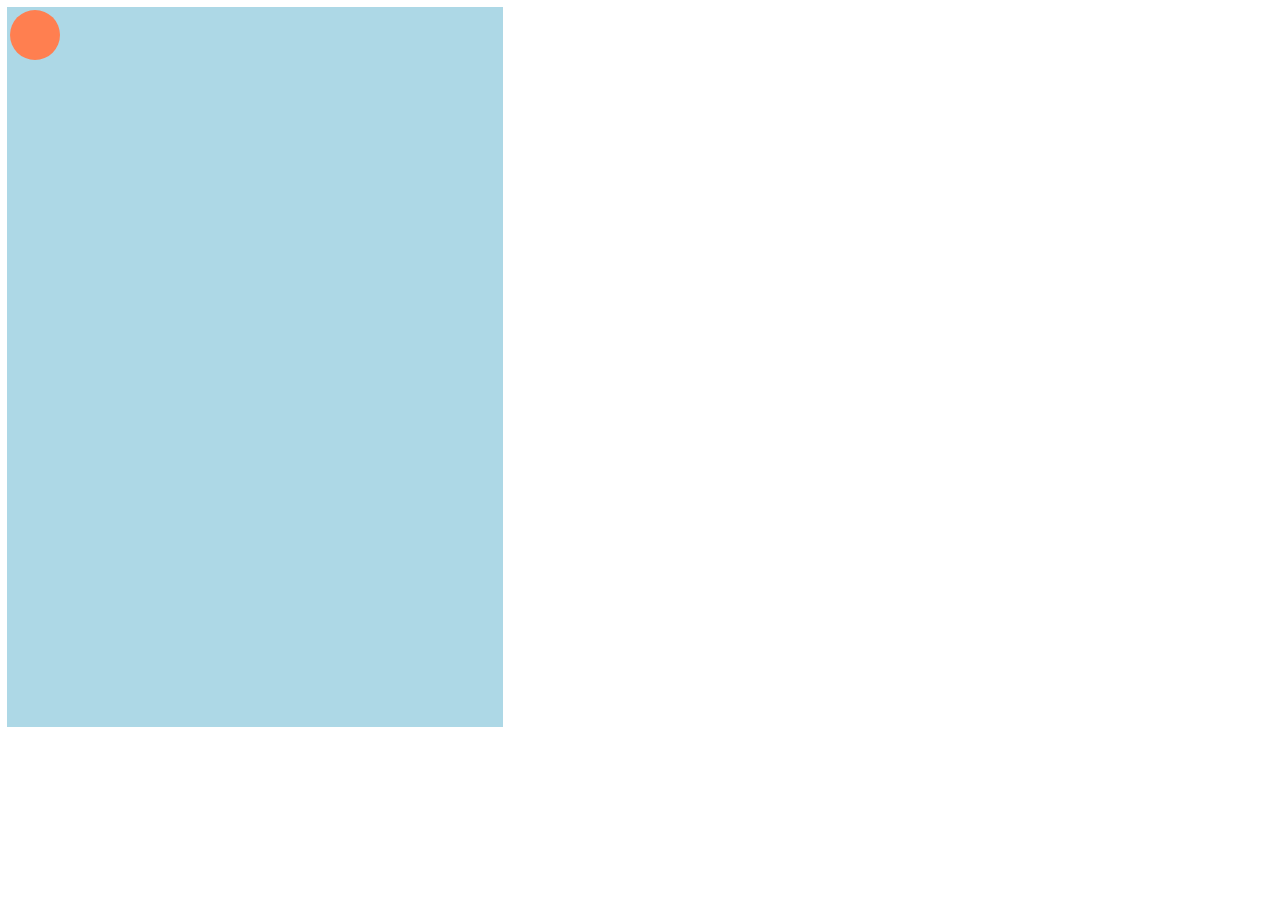
==== index.html @ cd8a89ba "Bola" ====
<!DOCTYPE html>
<html lang="en">
    <head>
        <meta charset="UTF-8">
        <meta http-equiv="X-UA-Compatible" content="IE=edge">
        <meta name="viewport" content="width=device-width, initial-scale=1.0">
        <title>Animación</title>
        <link rel="stylesheet" href="estilos.css">
    </head>
    <body>
        <div class="bola"></div>
        <div class="mov"></div>
        <div class="pared"></div>
    
    </body>
</html>
---- estilos.css ----
*{
    margin:0;
    padding:0;
}
/* body{
    height:100vh;
    width:100vw;
    background:lemonchiffon
} */
.pared{
    height: 80vh;
    width: 496px;
    position: absolute;
    background:lightblue;
    left: 7px;
    top: 7px;
    z-index: -1;
}
.bola{
    z-index: 1;
    position: relative;
    width: 50px;
    height: 50px;
    background-color:coral;
    border-radius: 50%;
    animation-name: bounce;
    left: 10px;
    top: 10px;
    animation: bounce 6s infinite;

}
@keyframes bounce {

0%{
    transform: translateY(0vh) translateX(0px);
    -webkit-animation-timing-function: ease-in;
    height: 52px;
    width: 48px;
}
3% {
    height: 55px;
    width: 45px;
}
12%{
    height: 50px;
    width: 50px;
}
13%{
    transform: translateY(60vh) translateX(190px);
    -webkit-animation-timing-function: ease-out;
    height: 45px;
    width: 58px;
}
15%{
    height: 55px;
    width: 45px;
}
29%{
    height: 50px;
    width: 50px;
}
30%{
    transform: translateY(0vh) translateX(320px);
    -webkit-animation-timing-function: ease-in; 
    height: 45px;
    width: 58px;

}
32%{
    height: 55px;
    width: 45px;
}

44%{
    height: 52px;
    width: 48px;
}
45%{
    transform: translateY(50vh) translateX(447px);
    -webkit-animation-timing-function: ease;
    height: 55px;
    width: 45px;
}
46%{
    height: 50px;
    width: 50px;
}
47%{
    transform: translateY(60vh) translateX(420px);
    -webkit-animation-timing-function: ease-out;
   height: 45px;
    width: 58px;   
}
49%{
    height: 55px;
    width: 45px;
}
64%{
    height: 50px;
    width: 50px;
}
65%{
    transform: translateY(00vh) translateX(250px);
    -webkit-animation-timing-function: ease-in;
    height: 45px;
    width: 55px;
}
67%{
    height: 55px;
    width: 45px;
}
84%{
    height: 50px;
    width: 50px;
}
85%{
    transform: translateY(60vh) translateX(120px);
    -webkit-animation-timing-function: ease-out;
   height: 45px;
   width: 58px;
}
87%{
    height: 55px;
    width: 45px;
}

100%{
    transform: translateY(0vh) translateX(0px);
    -webkit-animation-timing-function: ease-out;
}
}
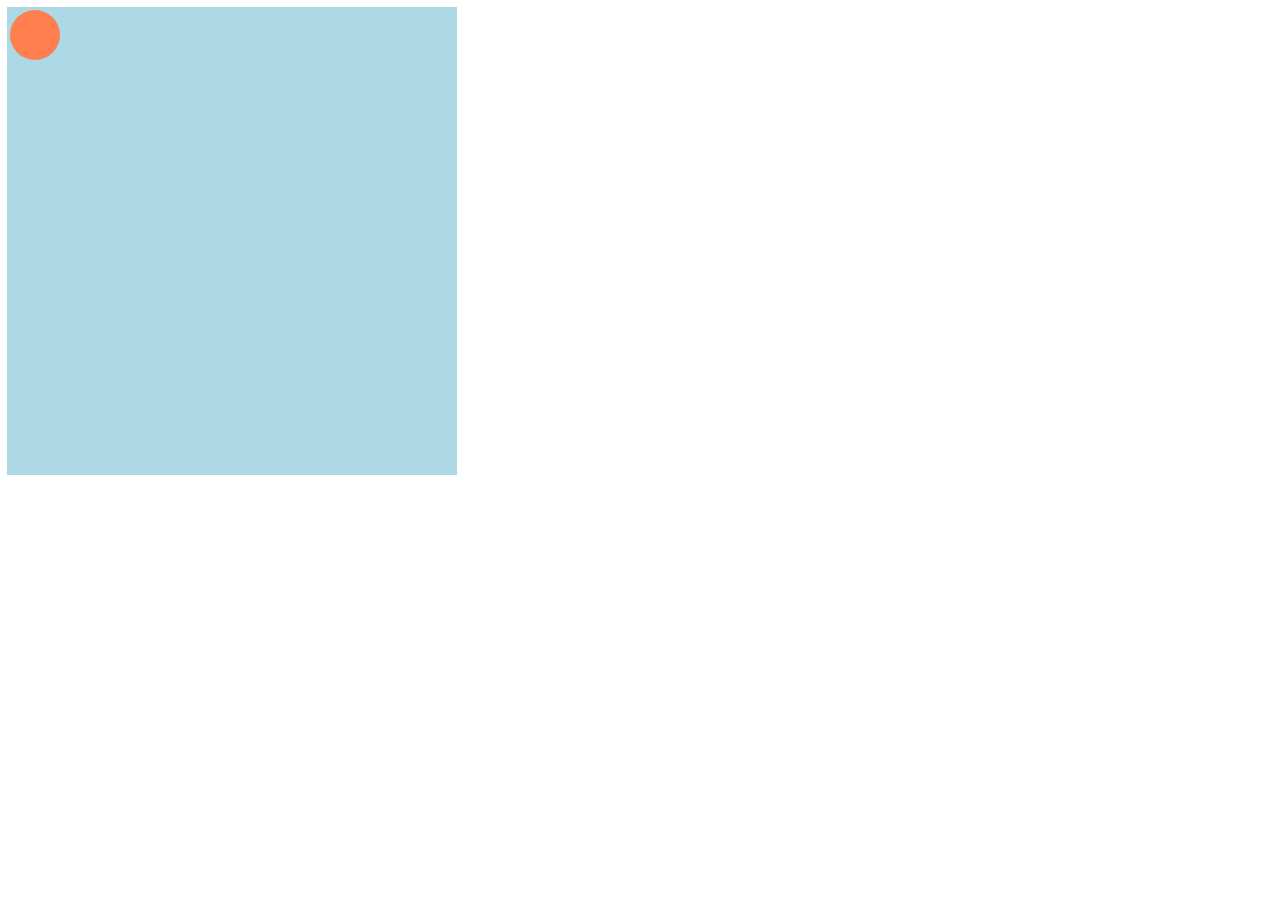
==== commit 1ec6585d: "Correccion1" ====
--- a/index.html
+++ b/index.html
@@ -9,8 +9,6 @@
     </head>
     <body>
         <div class="bola"></div>
-        <div class="mov"></div>
         <div class="pared"></div>
-    
     </body>
 </html>--- a/estilos.css
+++ b/estilos.css
@@ -1,131 +1,113 @@
 *{
-    margin:0;
-    padding:0;
+margin:0;
+padding:0;
 }
-/* body{
-    height:100vh;
-    width:100vw;
-    background:lemonchiffon
-} */
+/* Muro y Bola */
 .pared{
-    height: 80vh;
-    width: 496px;
-    position: absolute;
-    background:lightblue;
-    left: 7px;
-    top: 7px;
-    z-index: -1;
+height: 467.5px;
+width: 450px;
+position: absolute;
+background:lightblue;
+left: 7px;
+top: 7px;
+/* z-index: -1; */
 }
 .bola{
-    z-index: 1;
-    position: relative;
-    width: 50px;
-    height: 50px;
-    background-color:coral;
-    border-radius: 50%;
-    animation-name: bounce;
-    left: 10px;
-    top: 10px;
-    animation: bounce 6s infinite;
+z-index: 1;
+position: relative;
+width: 50px;
+height: 50px;
+background-color:coral;
+border-radius: 50%;
+animation-name: bounce;
+left: 10px;
+top: 10px;
+animation: moveY 6s linear 0s infinite alternate,
+moveX 6s linear 0s infinite alternate;
+}
 
-}
-@keyframes bounce {
-
+/* Animación */
+@keyframes moveY {
 0%{
-    transform: translateY(0vh) translateX(0px);
-    -webkit-animation-timing-function: ease-in;
-    height: 52px;
-    width: 48px;
-}
-3% {
-    height: 55px;
-    width: 45px;
+height: 50px;
+top: 15px;
+-webkit-animation-timing-function: ease-in;
 }
 12%{
-    height: 50px;
-    width: 50px;
+height: 52px;
 }
-13%{
-    transform: translateY(60vh) translateX(190px);
-    -webkit-animation-timing-function: ease-out;
-    height: 45px;
-    width: 58px;
+20%{
+height: 50px;
 }
-15%{
-    height: 55px;
-    width: 45px;
+25%{
+height: 47px;
+top: 425px;
+-webkit-animation-timing-function: ease-out;
 }
-29%{
-    height: 50px;
-    width: 50px;
+27%{
+height: 53px;
 }
-30%{
-    transform: translateY(0vh) translateX(320px);
-    -webkit-animation-timing-function: ease-in; 
-    height: 45px;
-    width: 58px;
-
+50%{
+height: 50px;
+top: 15px;
+-webkit-animation-timing-function: ease-in;
 }
-32%{
-    height: 55px;
-    width: 45px;
+60%{
+height: 53px;   
 }
-
-44%{
-    height: 52px;
-    width: 48px;
+70%{
+height: 50px;
 }
-45%{
-    transform: translateY(50vh) translateX(447px);
-    -webkit-animation-timing-function: ease;
-    height: 55px;
-    width: 45px;
+75%{
+height: 47px;
+top: 425px;
+-webkit-animation-timing-function: ease-out;
 }
-46%{
-    height: 50px;
-    width: 50px;
+77%{
+height: 53px;
 }
-47%{
-    transform: translateY(60vh) translateX(420px);
-    -webkit-animation-timing-function: ease-out;
-   height: 45px;
-    width: 58px;   
+100%{
+height: 49px;
+top: 15px;
+-webkit-animation-timing-function: ease-in;
 }
-49%{
-    height: 55px;
-    width: 45px;
 }
-64%{
-    height: 50px;
-    width: 50px;
+@keyframes moveX {
+0%{
+width: 50px;
+left: 10px
 }
-65%{
-    transform: translateY(00vh) translateX(250px);
-    -webkit-animation-timing-function: ease-in;
-    height: 45px;
-    width: 55px;
+12%{
+width: 48px;
 }
-67%{
-    height: 55px;
-    width: 45px;
+20%{
+width: 50px;}
+25%{
+width: 53px;
+left: 105px;
 }
-84%{
-    height: 50px;
-    width: 50px;
+27%{
+width: 47px;
 }
-85%{
-    transform: translateY(60vh) translateX(120px);
-    -webkit-animation-timing-function: ease-out;
-   height: 45px;
-   width: 58px;
+50%{
+width: 50px;
+left: 210px
 }
-87%{
-    height: 55px;
-    width: 45px;
+60%{
+width: 48px;
 }
-
+70%{
+width: 50px;
+}
+75%{
+width: 53px;
+left: 315px
+}
+77%{
+width: 47px;
+}
 100%{
-    transform: translateY(0vh) translateX(0px);
-    -webkit-animation-timing-function: ease-out;
+width: 51px;
+left: 406px;
 }
 }